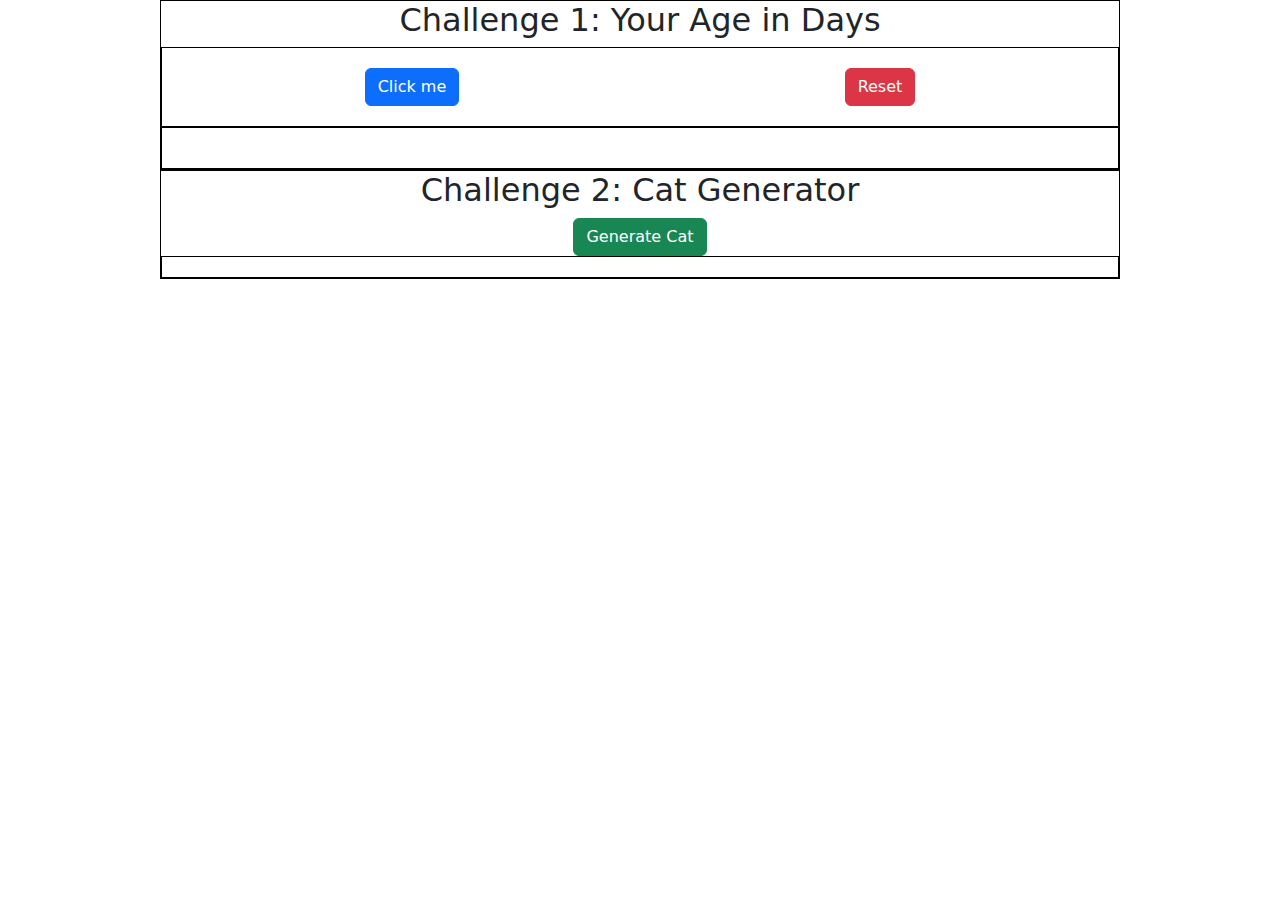
==== index.html @ dcd5af31 "Adding Challenge2" ====
<html class="no-js"> <!--<![endif]-->
<html lang="en">
  <head>
    <meta charset="utf-8">
    <meta name="viewport" content="width=device-width, initial-scale=1">
    <meta http-equiv="X-UA-Compatible" content="IE=edge">
    <link rel="stylesheet" href=https://cdn.jsdelivr.net/npm/bootstrap@5.1.0/dist/css/bootstrap.min.css>
    <link rel="stylesheet" href="static/css/style.css">
    <title>JavaScript on Steroids</title>
  </head>
  <body>
    
    <!-- Challenge 1 -->
    <div class="container-1">
          <h2>Challenge 1: Your Age in Days</h2>
          <div class="flex-box-container-1">
          <div>
              <button class="btn btn-primary" onClick="ageInDays()">Click me</button>
          </div>

          <div>
              <button class="btn btn-danger" onClick="reset()">Reset</button>
          </div>
      </div>

      <div class="flex-box-container-1">
        <div id="flex-box-result"></div>
      </div>
    </div>

<!-- Challenge 2 -->

    <div class="container-2">
      <h2>Challenge 2: Cat Generator</h2>
      <button class="btn btn-success" id = "cat-generator"onclick="generateCat()">Generate Cat</button>

      <div class = "flex-box-container-2" id="flex-cat-gen">
         
      </div>
    </div>

    <script src='static/js/script.js'></script>
    
  </body>
</html>
---- static/css/style.css ----
.container-1,
.container-2 {
  border: 1px solid black;
  width: 75%;
  margin: 0 auto;
  text-align: center;
}

.flex-box-container-1,
.flex-box-container-2 {
  display: flex;
  border: 1px solid black;
  padding: 10px;
  flex-wrap: wrap;
  flex-direction: row;
  justify-content: space-around;
}

.flex-box-container-1 div {
  display: flex;
  padding: 10px;
  /* border: 1px solid black; */
  align-items: center;
}

/* redundant code - same as above  */

/* .container-2 {
  border: 1px solid black;
  width: 75%;
  margin: 0 auto;
  text-align: center;
} */

/* .flex-box-container-2 {
  display: flex;
  flex-wrap: wrap;
  justify-content: space-around;
  border: 1px solid black;
} */

.flex-box-container-2 img {
  /* border: 1px solid black; */
  /* padding: 10px; */
  margin: 10px;
  box-shadow: 0px 10px 50px rgba(0, 0, 0, 0.7);
}
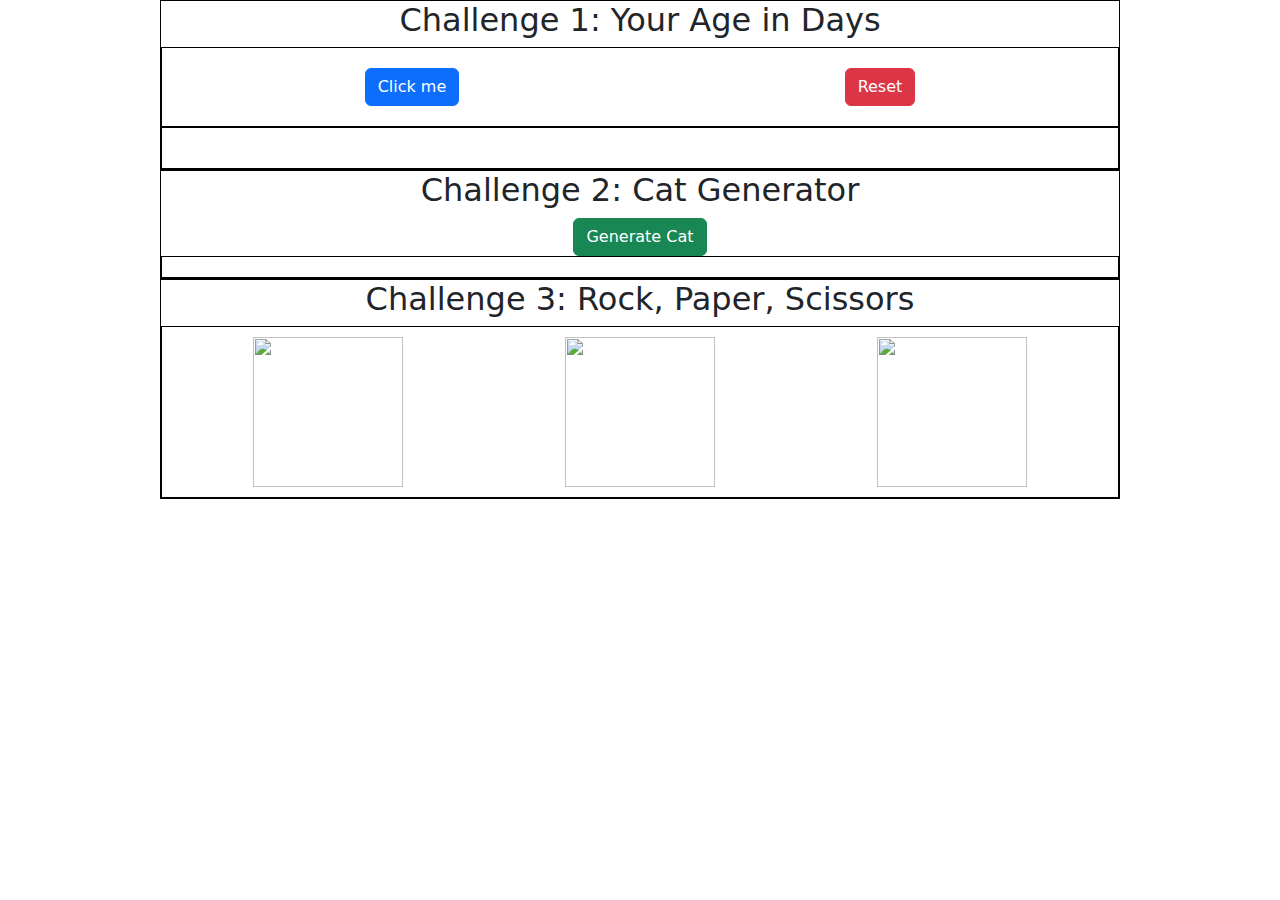
==== commit 611e1de9: "Added Chall 3 CSS HTML" ====
--- a/index.html
+++ b/index.html
@@ -9,7 +9,7 @@
     <title>JavaScript on Steroids</title>
   </head>
   <body>
-    
+
     <!-- Challenge 1 -->
     <div class="container-1">
           <h2>Challenge 1: Your Age in Days</h2>
@@ -34,8 +34,17 @@
       <h2>Challenge 2: Cat Generator</h2>
       <button class="btn btn-success" id = "cat-generator"onclick="generateCat()">Generate Cat</button>
 
-      <div class = "flex-box-container-2" id="flex-cat-gen">
+      <div class="flex-box-container-2" id="flex-cat-gen">
          
+      </div>
+    </div>
+
+    <div class="container-3">
+      <h2>Challenge 3: Rock, Paper, Scissors</h2>
+      <div class="flex-box-rps" id="flex-box-rps-div">
+          <img id="rock" src="http://images.clipartpanda.com/rock-clipart-clipart-harvestable-resources-rock.png" height=150 width=150 alt="" onclick="rpsGame(this)">
+          <img id="paper" src="https://images.onlinelabels.com/images/clip-art/nexxuz/nexxuz_Loose_Leaf_Paper.png" height=150 width=150 alt="" onclick="rpsGame(this)">
+          <img id="scissors" src="https://media.istockphoto.com/illustrations/peace-sign-illustration-id1127756950?k=6&m=1127756950&s=612x612&w=0&h=L6T6aq9N_FObq5okMTzsE9rFrW4WJJyRKCC9yXid70Y=" height=150 width=150 alt="" onclick="rpsGame(this)">
       </div>
     </div>
 
--- a/static/css/style.css
+++ b/static/css/style.css
@@ -1,5 +1,6 @@
 .container-1,
-.container-2 {
+.container-2,
+.container-3 {
   border: 1px solid black;
   width: 75%;
   margin: 0 auto;
@@ -7,7 +8,8 @@
 }
 
 .flex-box-container-1,
-.flex-box-container-2 {
+.flex-box-container-2,
+.flex-box-rps {
   display: flex;
   border: 1px solid black;
   padding: 10px;
@@ -45,3 +47,7 @@
   margin: 10px;
   box-shadow: 0px 10px 50px rgba(0, 0, 0, 0.7);
 }
+
+.flex-box-rps img:hover {
+  box-shadow: 0px 10px 50px rgba(37, 50, 233, 1);
+}
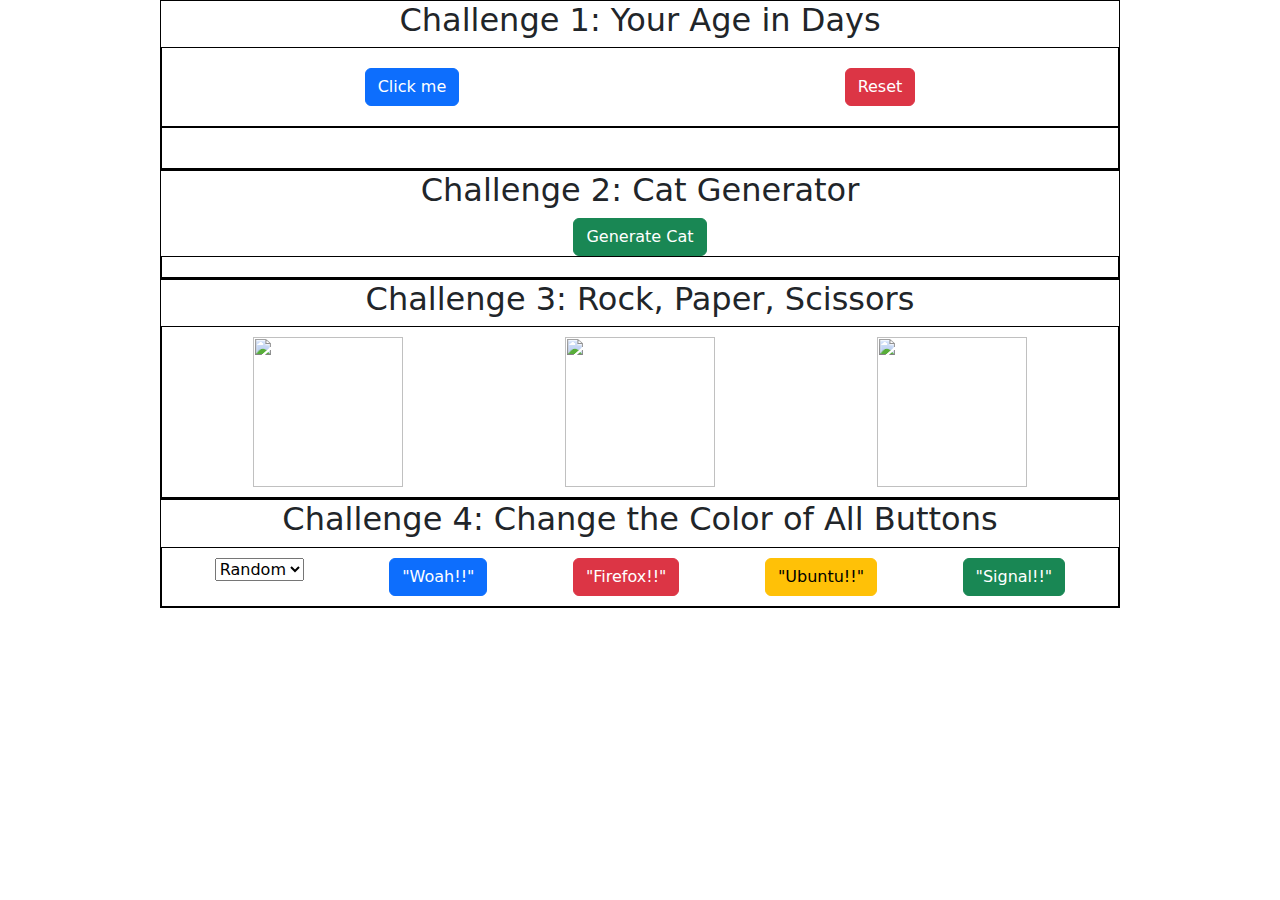
==== commit f40b4f59: "Added Challenge 4" ====
--- a/index.html
+++ b/index.html
@@ -1,5 +1,6 @@
-    <html class="no-js"> <!--<![endif]-->
+<!DOCTYPE html>
 <html lang="en">
+<html class="no-js"> <![endif]
   <head>
     <meta charset="utf-8">
     <meta name="viewport" content="width=device-width, initial-scale=1">
@@ -48,6 +49,25 @@
       </div>
     </div>
 
+    <div class="container-4">
+        <h2>Challenge 4: Change the Color of All Buttons</h2>
+        <div class="flex-box-pick-color">
+          <form action="">
+            <select name="backdrop" id="background" onchange="buttonColorChange(this)">
+              <option value="random">Random</option>
+              <option value="red">Red</option>
+              <option value="green">Green</option>
+              <option value="reset">Reset</option>
+            </select>
+          </form>
+
+          <button class="btn btn-primary">"Woah!!"</button>
+          <button class="btn btn-danger">"Firefox!!"</button>
+          <button class="btn btn-warning">"Ubuntu!!"</button>
+          <button class="btn btn-success">"Signal!!"</button>
+        </div>
+    </div>
+
     <script src='static/js/script.js'></script>
     
   </body>
--- a/static/css/style.css
+++ b/static/css/style.css
@@ -1,6 +1,7 @@
 .container-1,
 .container-2,
-.container-3 {
+.container-3,
+.container-4 {
   border: 1px solid black;
   width: 75%;
   margin: 0 auto;
@@ -9,7 +10,8 @@
 
 .flex-box-container-1,
 .flex-box-container-2,
-.flex-box-rps {
+.flex-box-rps,
+.flex-box-pick-color {
   display: flex;
   border: 1px solid black;
   padding: 10px;
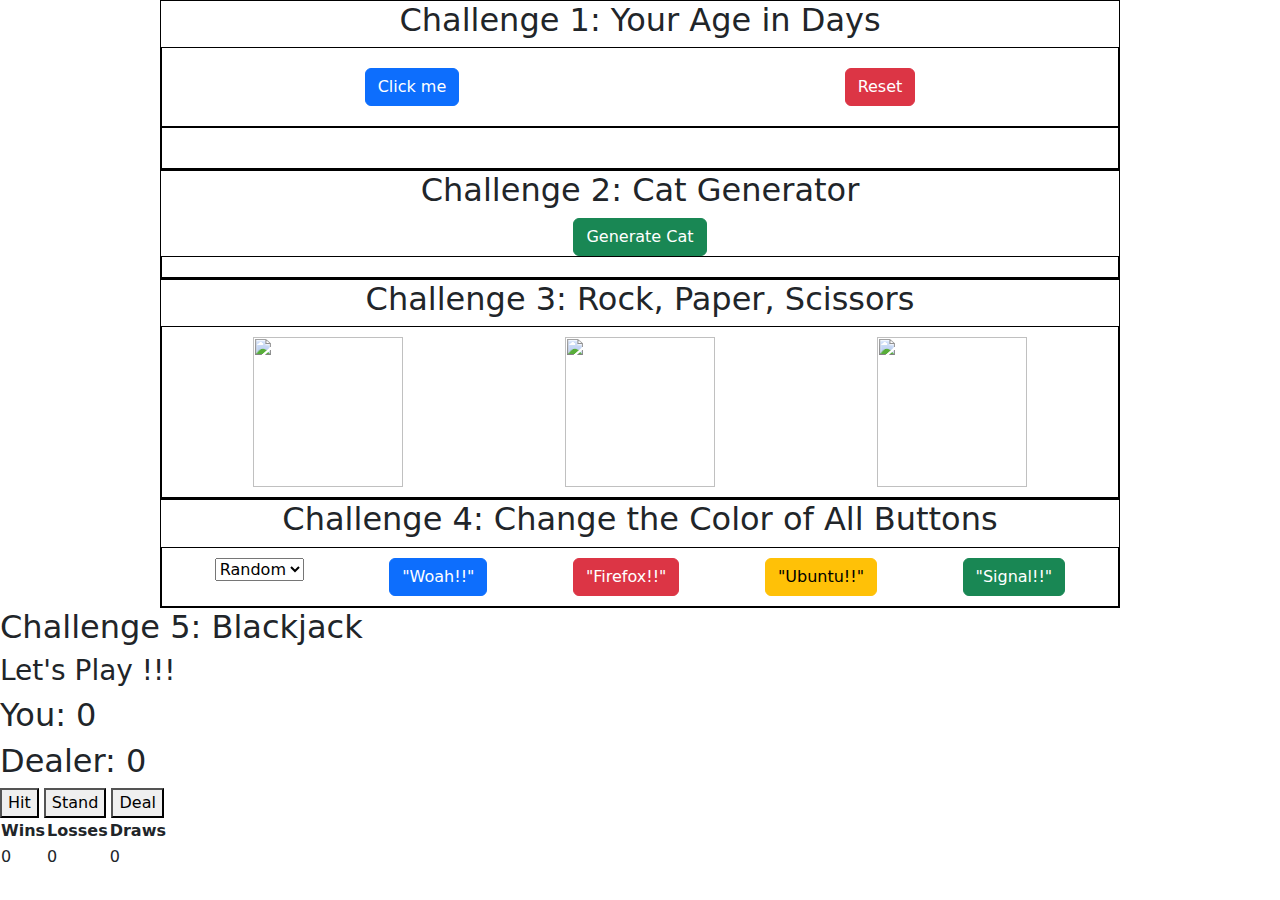
==== commit d2b3f973: "Added Chall 5 HTML" ====
--- a/index.html
+++ b/index.html
@@ -68,6 +68,48 @@
         </div>
     </div>
 
+    <div class="container-5">
+      <h2>Challenge 5: Blackjack</h2>
+      <h3><span id="blackjack-result">Let's Play !!!</span></h3>
+
+      <div class="flex-blackjack-row-1">
+        <div id="your-box">
+          <h2>You: <span id="your-blackjack-result">0</span></h2>
+        </div>
+
+        <div id="dealer-box">
+          <h2>Dealer: <span id ="dealer-blckjack-result">0</span></h2>
+        </div>
+
+      </div>
+
+      <div class="flex-blackjack-row-2">
+        <div>
+          <button class="btn-lg btn-primary mr-2" id="blackjack-hit-button">Hit</button>
+          <button class="btn-lg btn-warning mr-2" id="blackjack-stand-button">Stand</button>
+          <button class="btn-lg btn-danger mr-2" id="blackjack-deal-button">Deal</button> 
+          <!-- margin unnecessary for last button -->
+        </div>
+      </div>
+
+      <div class="flex-blackjack-row-3">
+        <table>
+          <tr>
+            <th>Wins</th>
+            <th>Losses</th>
+            <th>Draws</th>
+          </tr>
+
+          <tr>
+            <td><span id="wins">0</span></td>
+            <td><span id="losses">0</span></td>
+            <td><span id="draws">0</span></td>
+          </tr>
+        </table>
+      </div>
+
+    </div>
+
     <script src='static/js/script.js'></script>
     
   </body>
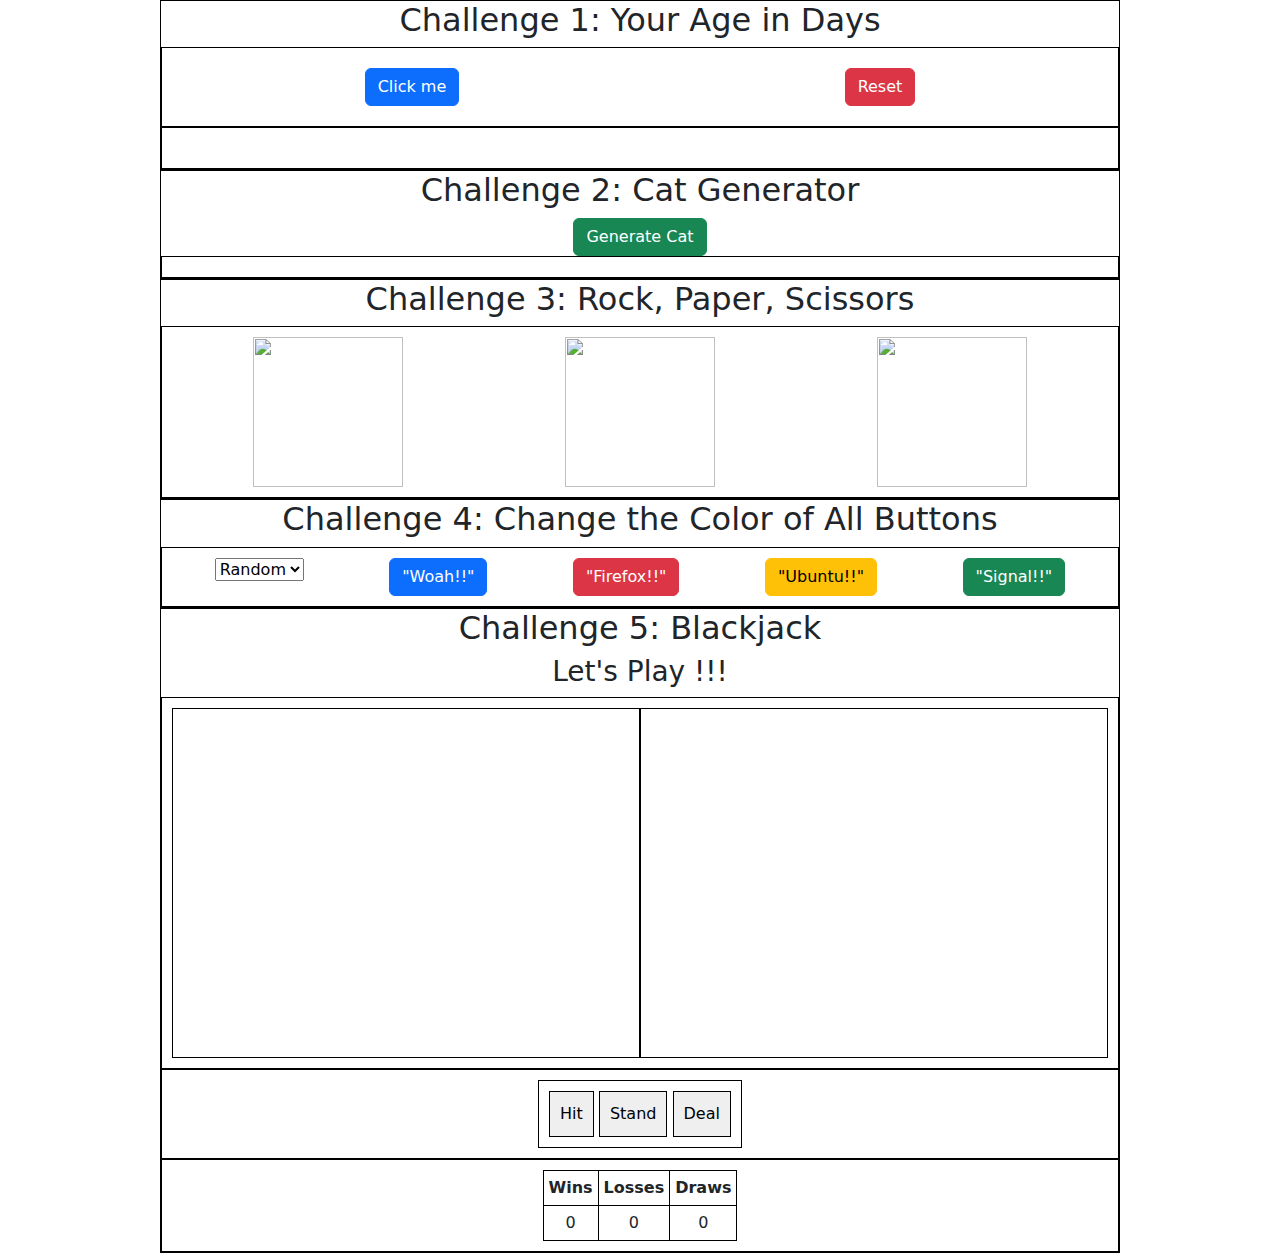
==== commit 36b27583: "Added Chall 5 CSS" ====
--- a/index.html
+++ b/index.html
@@ -40,6 +40,9 @@
       </div>
     </div>
 
+
+      <!-- Challenge 3 -->
+
     <div class="container-3">
       <h2>Challenge 3: Rock, Paper, Scissors</h2>
       <div class="flex-box-rps" id="flex-box-rps-div">
@@ -48,6 +51,8 @@
           <img id="scissors" src="https://media.istockphoto.com/illustrations/peace-sign-illustration-id1127756950?k=6&m=1127756950&s=612x612&w=0&h=L6T6aq9N_FObq5okMTzsE9rFrW4WJJyRKCC9yXid70Y=" height=150 width=150 alt="" onclick="rpsGame(this)">
       </div>
     </div>
+
+    <!-- Challenge 4 -->
 
     <div class="container-4">
         <h2>Challenge 4: Change the Color of All Buttons</h2>
@@ -67,6 +72,8 @@
           <button class="btn btn-success">"Signal!!"</button>
         </div>
     </div>
+
+    <!-- Challenge 5 -->
 
     <div class="container-5">
       <h2>Challenge 5: Blackjack</h2>
--- a/static/css/style.css
+++ b/static/css/style.css
@@ -1,17 +1,28 @@
 .container-1,
 .container-2,
 .container-3,
-.container-4 {
+.container-4,
+.container-5 {
   border: 1px solid black;
   width: 75%;
   margin: 0 auto;
   text-align: center;
 }
 
+/* .container-5 {
+  border: 1px solid black;
+  width: 75%;
+  margin: 0 auto;
+  text-align: center;
+} */
+
 .flex-box-container-1,
 .flex-box-container-2,
 .flex-box-rps,
-.flex-box-pick-color {
+.flex-box-pick-color,
+.flex-blackjack-row-1,
+.flex-blackjack-row-2,
+.flex-blackjack-row-3 {
   display: flex;
   border: 1px solid black;
   padding: 10px;
@@ -19,6 +30,54 @@
   flex-direction: row;
   justify-content: space-around;
 }
+
+.flex-blackjack-row-1,
+.flex-blackjack-row-2 {
+  background: url("http://cheerspokernh.com/wp-content/uploads/2018/02/bigstock-poker-table-background-26587844-2-1.jpg")
+    center;
+  color: #ffffff;
+}
+
+.flex-blackjack-row-1 div {
+  /* display: flex; */
+  border: 1px solid black;
+  padding: 10px;
+  flex: 1;
+  /* flex: 1 ensures equal flex spacing */
+  text-align: center;
+  height: 350px;
+}
+
+.flex-blackjack-row-1 img {
+  width: 25%;
+  padding: 5px;
+}
+
+.flex-blackjack-row-2 button {
+  border: 1px solid black;
+  padding: 10px;
+  /* border used only in design checking phase - remove later for clean look; */
+}
+
+.flex-blackjack-row-2 div {
+  border: 1px solid black;
+  padding: 10px;
+  /* border used only in design checking phase - remove later for clean look; */
+}
+
+.flex-blackjack-row-3 table,
+th,
+td {
+  padding: 5px;
+  border: 1px solid black;
+}
+
+/* table,
+th,
+td {
+  padding: 5px;
+  border: 1px solid black;
+} */
 
 .flex-box-container-1 div {
   display: flex;
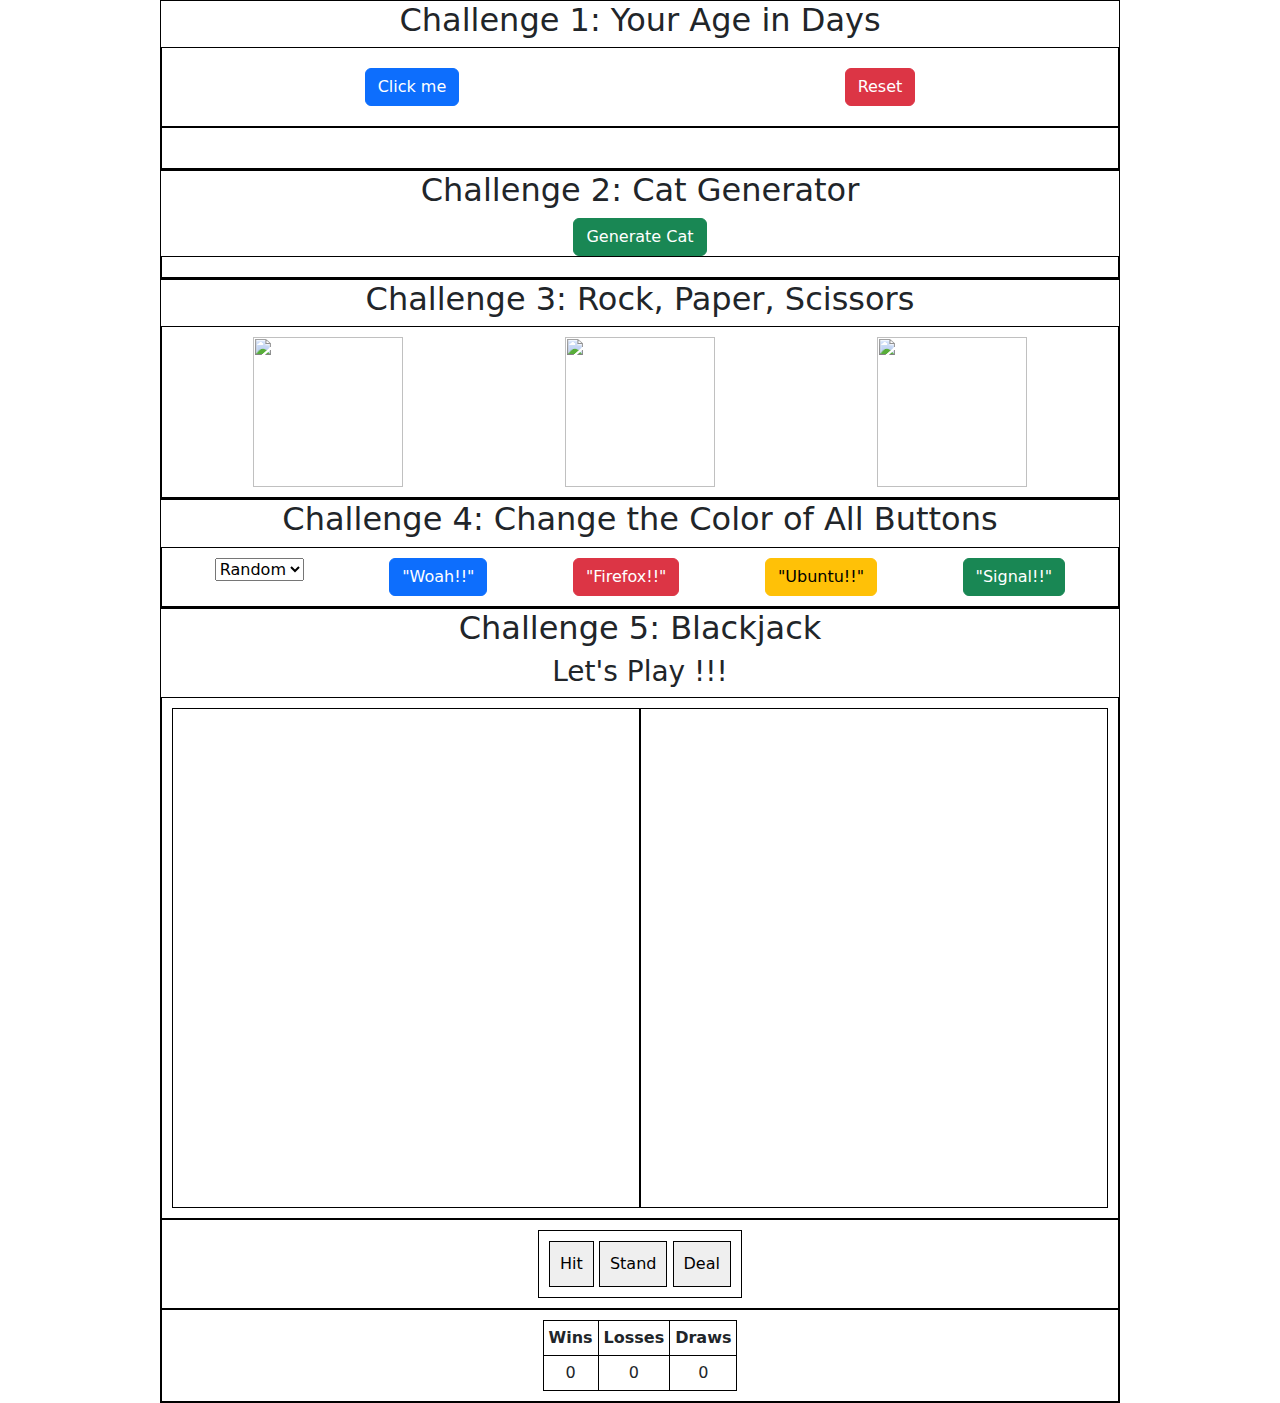
==== commit 2664b678: "Added Chall5 JScript Pt 1" ====
--- a/index.html
+++ b/index.html
@@ -85,7 +85,7 @@
         </div>
 
         <div id="dealer-box">
-          <h2>Dealer: <span id ="dealer-blckjack-result">0</span></h2>
+          <h2>Dealer: <span id ="dealer-blackjack-result">0</span></h2>
         </div>
 
       </div>
--- a/static/css/style.css
+++ b/static/css/style.css
@@ -45,7 +45,8 @@
   flex: 1;
   /* flex: 1 ensures equal flex spacing */
   text-align: center;
-  height: 350px;
+  /* height: 350px; */
+  height: 500px;
 }
 
 .flex-blackjack-row-1 img {
@@ -71,6 +72,8 @@
   padding: 5px;
   border: 1px solid black;
 }
+
+/* alternative syntax below - why call 'table' separately ? */
 
 /* table,
 th,
